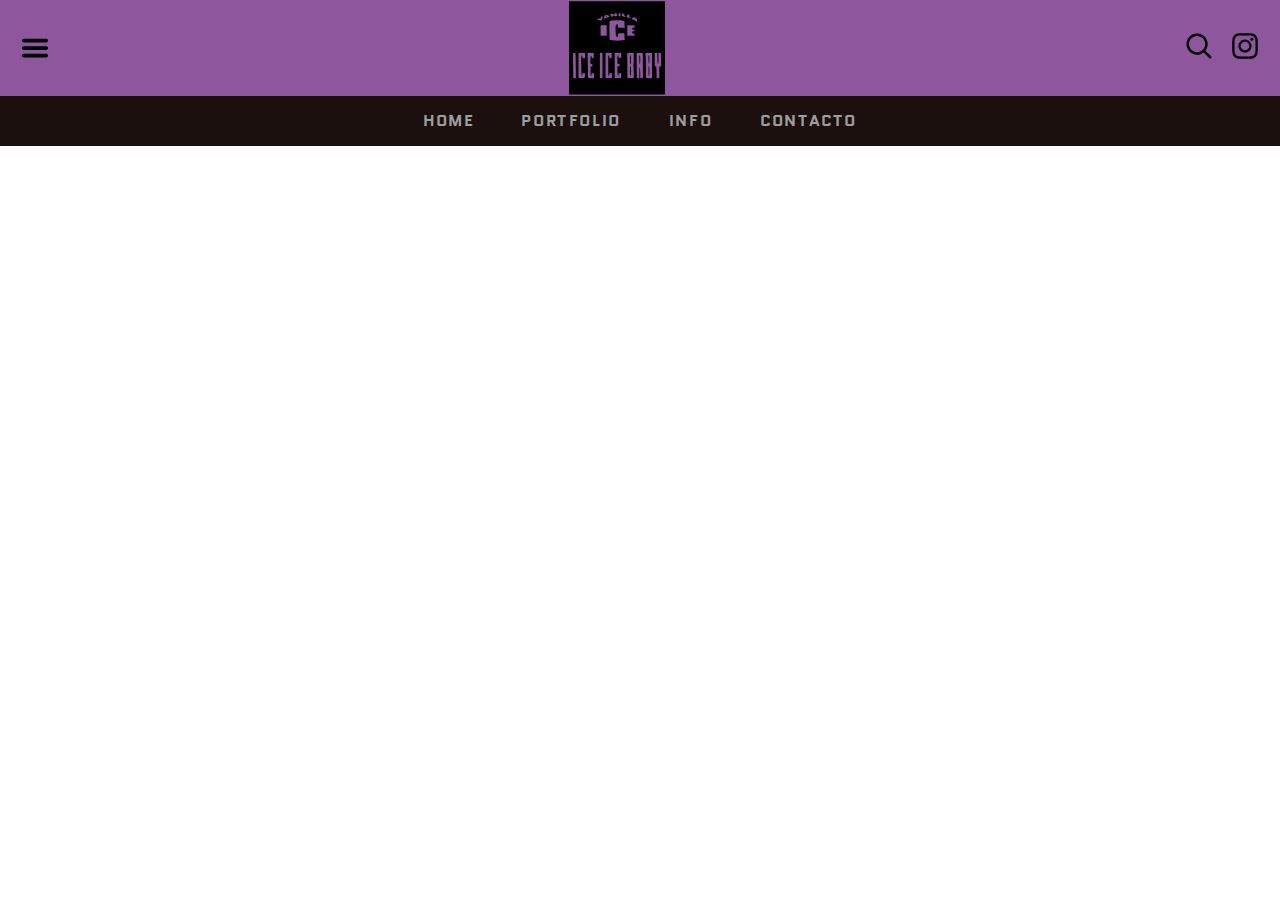
==== index.html @ 8ef21148 "first commit" ====
<!DOCTYPE html>
<html lang="en">
  <head>
    <meta charset="UTF-8" />
    <meta name="viewport" content="width=device-width, initial-scale=1.0" />
    <title>Mateo Pisano - mateopisano___</title>
    <!--LINK CSS-->
    <link rel="stylesheet" href="css/style.css" />
  </head>
  <body>
    <header>
      <div class="barranav-iconos">
        <div class="toggle">
          <img
            
            src="images/134216_menu_lines_hamburger_icon.svg"
            alt="toggle"
          />
        </div>
        <div class="logo">
            <a href="index.html">
          <img  src="images/vanilla_ice.svg" alt="logo" />
        </a>
        </div>
        <div class="lado-conteiner">
            <div class="lupa">

                <img
                  
                  src="images/8201359_search_zoom_loupe_detective_icon.svg"
                  alt="search"
                />
              </div>
              <div class="instagram">
                <a target="_blank" href="https://www.instagram.com/mateopisano___/?hl=es-la">
                  <img
                    
                    src="images/5335781_camera_instagram_social media_instagram logo_icon.svg"
                    alt="instagram"
                  />
                </a>
                </div>
        </div>
      </div>

      <nav class="barranav">
        <ul>
          <li><a href="#">HOME</a></li>
          <li><a href="#">PORTFOLIO</a></li>
          <li><a href="#">INFO</a></li>
          <li><a href="#">CONTACTO</a></li>
        </ul>
      </nav>
    </header>
    <main></main>
    <footer></footer>
    <script src="JS/app.js"></script>
  </body>
</html>
---- css/style.css ----
@import url('https://fonts.googleapis.com/css2?family=Quantico&display=swap');

* {
    margin: 0;
    padding: 0;
    box-sizing: border-box;

}

:root {
    --color-gris: rgb(158, 158, 158);
    --color-marron: rgb(27, 16, 14);
    --color-violeta: rgb(141, 86, 157);
    --font-quantico: 'Quantico', sans-serif;
    
}

/* barra de navegacion estilo */
.barranav {
    background-color: var(--color-marron);
    display: flex;
    align-items: center;
    justify-content: center;
    height: 50px;
}

.barranav ul {
    display: flex;
    list-style: none;
    align-items: center;
    justify-content: center;
    gap: 3rem;
    width: 80%;

}

.barranav ul li a {
    color: var(--color-gris);
    text-decoration: none;
    font-family: var(--font-quantico);
    font-size: 16px;
    font-weight: 700;
    letter-spacing: 1.6px;
    line-height: 50px;
}

/*---------------------------------*/
.barranav-iconos {
    background-color: var(--color-violeta);
    display: flex;
    width: 100%;
    height: 6rem;
    justify-content: space-between;
    
}

.lado-conteiner {
    display: flex;
    justify-content: center;
    align-items: center;
    margin-right: 20px;
    gap: 1rem;
}
.toggle {
    display: flex;
    justify-content: center;
    align-items: center;
    margin-left: 20px;
}
.toggle img {
    cursor: pointer;
    width: 30px;
    height: 30px;
    
}

.logo img {
    width: 6rem;
    height: 6rem;
    cursor: pointer;
}

.instagram img {
    align-items: end;
    width: 30px;
    height: 30px;
    cursor: pointer;
}

.lupa img {
    width: 30px;
    height: 30px;
    cursor: pointer;
}
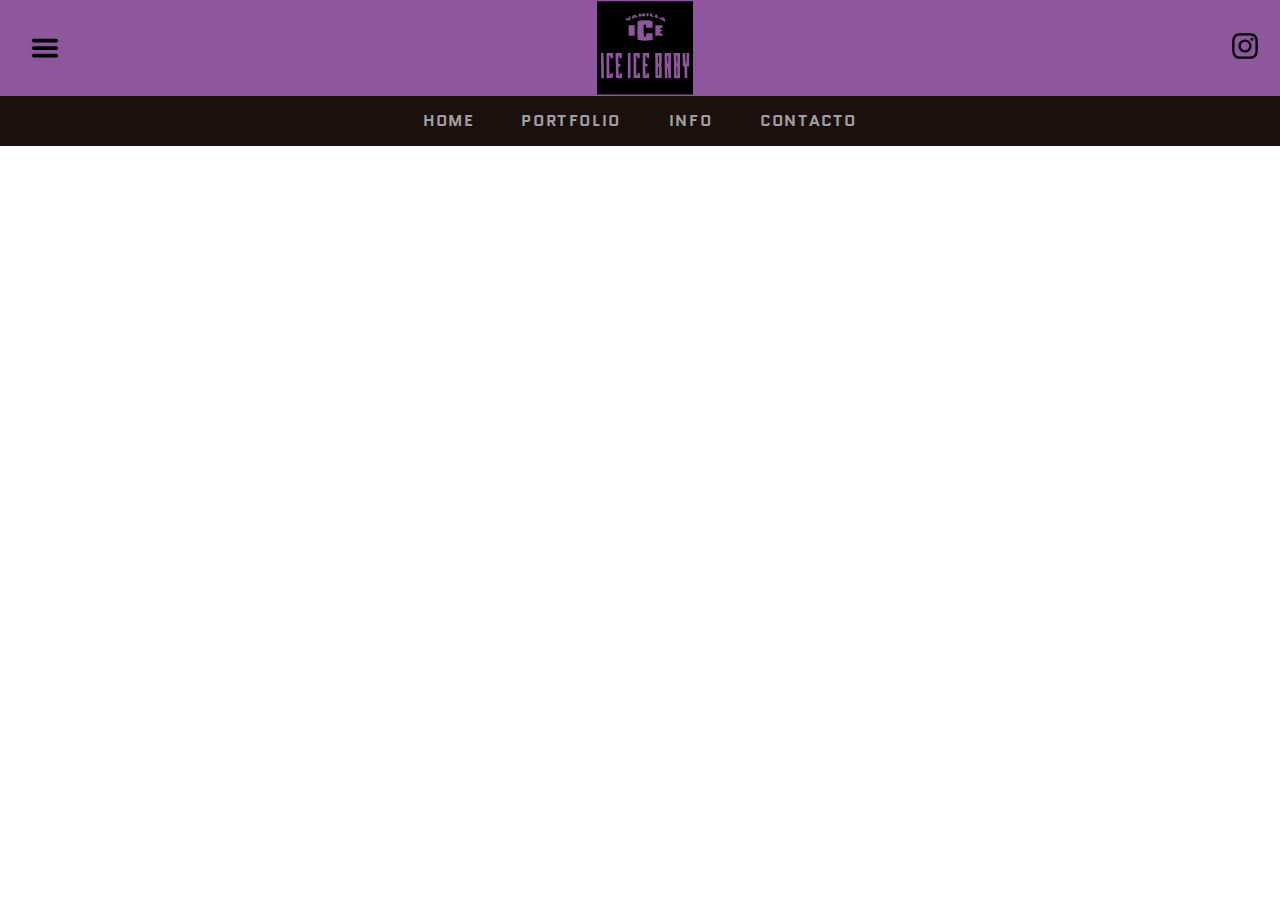
==== commit 913fe858: "first commit" ====
--- a/index.html
+++ b/index.html
@@ -6,54 +6,61 @@
     <title>Mateo Pisano - mateopisano___</title>
     <!--LINK CSS-->
     <link rel="stylesheet" href="css/style.css" />
+
+    <!-- FONT AWESOME -->
+    <link
+      rel="stylesheet"
+      href="https://cdnjs.cloudflare.com/ajax/libs/font-awesome/6.4.2/css/all.min.css"
+      integrity="sha512-z3gLpd7yknf1YoNbCzqRKc4qyor8gaKU1qmn+CShxbuBusANI9QpRohGBreCFkKxLhei6S9CQXFEbbKuqLg0DA=="
+      crossorigin="anonymous"
+      referrerpolicy="no-referrer"
+    />
   </head>
   <body>
     <header>
       <div class="barranav-iconos">
-        <div class="toggle">
+        <div class="menu-conteiner" id="btnMenu">
           <img
-            
             src="images/134216_menu_lines_hamburger_icon.svg"
-            alt="toggle"
+            alt="menu hamburguesa"
+            class="btn-menu"
+            id="btnMenu"
           />
         </div>
         <div class="logo">
-            <a href="index.html">
-          <img  src="images/vanilla_ice.svg" alt="logo" />
-        </a>
+          <a href="index.html">
+            <img src="images/vanilla_ice.svg" alt="logo" />
+          </a>
         </div>
         <div class="lado-conteiner">
-            <div class="lupa">
-
-                <img
-                  
-                  src="images/8201359_search_zoom_loupe_detective_icon.svg"
-                  alt="search"
-                />
-              </div>
-              <div class="instagram">
-                <a target="_blank" href="https://www.instagram.com/mateopisano___/?hl=es-la">
-                  <img
-                    
-                    src="images/5335781_camera_instagram_social media_instagram logo_icon.svg"
-                    alt="instagram"
-                  />
-                </a>
-                </div>
+          <div class="instagram">
+            <a
+              target="_blank"
+              href="https://www.instagram.com/mateopisano___/?hl=es-la"
+            >
+              <img
+                src="images/5335781_camera_instagram_social media_instagram logo_icon.svg"
+                alt="instagram"
+              />
+            </a>
+          </div>
         </div>
       </div>
-
-      <nav class="barranav">
-        <ul>
-          <li><a href="#">HOME</a></li>
-          <li><a href="#">PORTFOLIO</a></li>
-          <li><a href="#">INFO</a></li>
-          <li><a href="#">CONTACTO</a></li>
-        </ul>
-      </nav>
+      <div class="barranav_container">
+        <nav class="barranav" id="nav">
+          <ul class="navitems" id="items">
+            <li><a href="#">HOME</a></li>
+            <li><a href="#">PORTFOLIO</a></li>
+            <li><a href="#">INFO</a></li>
+            <li><a href="#">CONTACTO</a></li>
+          </ul>
+        </nav>
+        
+      </div>
     </header>
     <main></main>
     <footer></footer>
+    
     <script src="JS/app.js"></script>
   </body>
 </html>
--- a/css/style.css
+++ b/css/style.css
@@ -61,18 +61,6 @@
     margin-right: 20px;
     gap: 1rem;
 }
-.toggle {
-    display: flex;
-    justify-content: center;
-    align-items: center;
-    margin-left: 20px;
-}
-.toggle img {
-    cursor: pointer;
-    width: 30px;
-    height: 30px;
-    
-}
 
 .logo img {
     width: 6rem;
@@ -87,8 +75,15 @@
     cursor: pointer;
 }
 
-.lupa img {
+/*** MENU HAMBURGUESA STYLES ***/
+.menu-conteiner{
+    display: flex;
+    justify-content: center;
+    align-items: center;
+    margin-left: 30px;
+}
+.btn-menu{
+    cursor: pointer;
     width: 30px;
     height: 30px;
-    cursor: pointer;
-}+}
